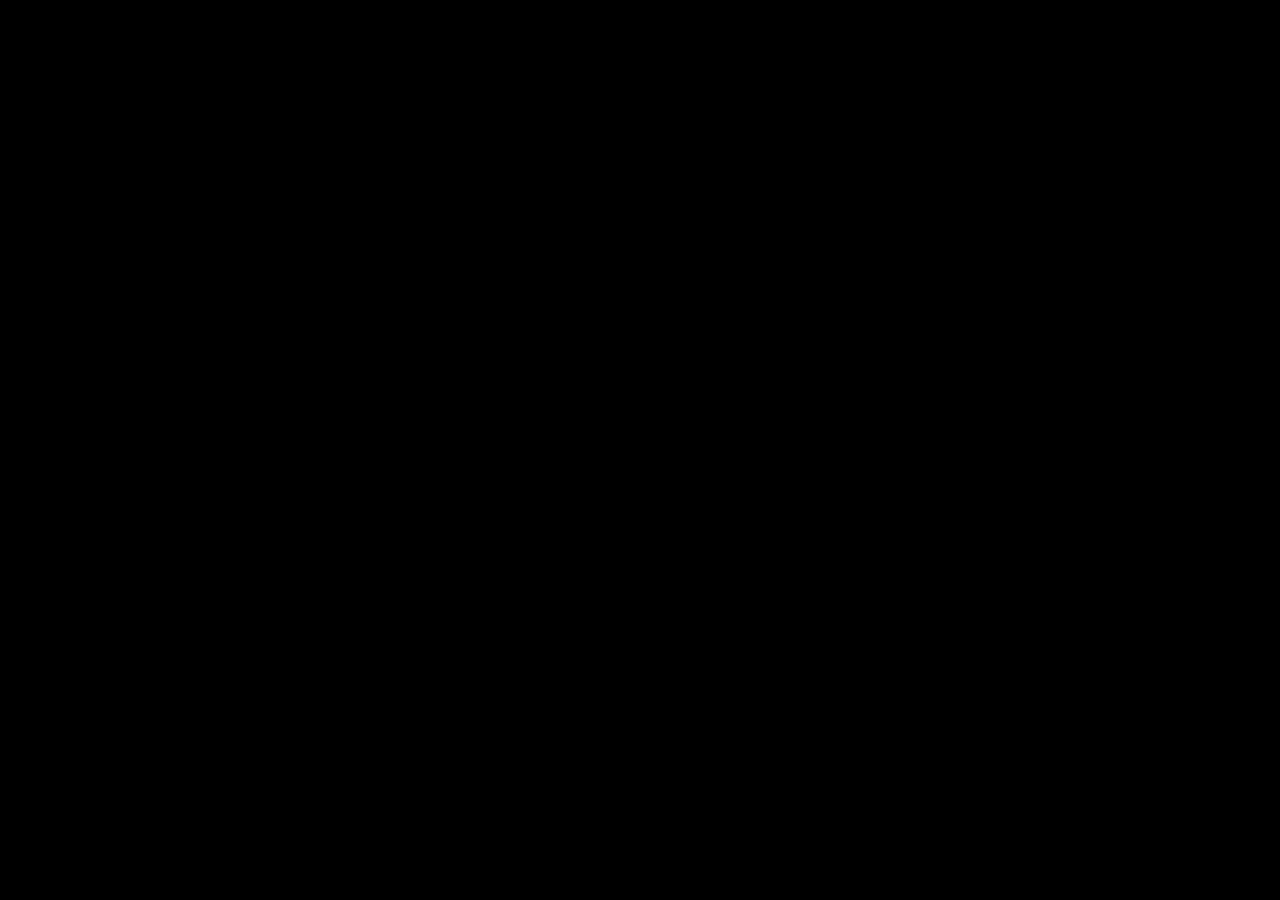
==== index.html @ 09b699d5 "Fix multi-zonas: insert en lugar de upsert" ====
<!DOCTYPE html>
<html lang="es">
<head>
  <meta charset="UTF-8" />
  <meta name="viewport" content="width=device-width, initial-scale=1.0" />
  <title>terraALERT — Monitor Sísmico Global</title>

  <!-- ═══ PWA ══════════════════════════════════════ -->
  <link rel="manifest" href="/manifest.json" />
  <meta name="theme-color" content="#cc2200" />
  <meta name="mobile-web-app-capable" content="yes" />
  <meta name="apple-mobile-web-app-capable" content="yes" />
  <meta name="apple-mobile-web-app-status-bar-style" content="black-translucent" />
  <meta name="apple-mobile-web-app-title" content="terraALERT" />
  <!-- Apple splash / icons (sin generador de iconos usa el mismo 192) -->
  <link rel="apple-touch-icon" href="/public/icon-192.png" />
  <link rel="icon" type="image/png" sizes="192x192" href="/public/icon-192.png" />
  <link rel="icon" type="image/png" sizes="512x512" href="/public/icon-512.png" />

  <!-- ═══ SEO / Open Graph ═════════════════════════ -->
  <meta name="description" content="Monitor sísmico global en tiempo real con datos USGS" />
  <meta property="og:title" content="terraALERT — Monitor Sísmico Global" />
  <meta property="og:description" content="Sismos en tiempo real, alertas y mapa interactivo" />
  <meta property="og:type" content="website" />

  <!-- ═══ ESTILOS ══════════════════════════════════ -->
  <link rel="stylesheet" href="style.css" />
  <link rel="stylesheet" href="https://unpkg.com/leaflet@1.9.4/dist/leaflet.css" />
</head>
<body>

  <!-- MODAL MI ZONA — solo aparece al pulsar ⭐ sin sesión activa -->
  <div id="mizona-auth-modal" class="auth-modal hidden">
    <div class="auth-box">
      <div class="auth-logo">
        <span class="brand-terra">TERRA</span><span class="brand-alert">ALERT</span>
      </div>
      <p style="color:#6b6b90;text-align:center;font-family:'Share Tech Mono',monospace;font-size:11px;letter-spacing:1px;margin-bottom:6px;">MI ZONA SÍSMICA</p>
      <p style="color:#aaa;text-align:center;margin-bottom:24px;font-size:13px;">Inicia sesión para configurar tu zona de interés y guardar tus preferencias</p>
      <button class="auth-btn" onclick="handleAuth()">
        <img src="https://www.google.com/favicon.ico" width="18" style="vertical-align:middle;margin-right:8px;">
        Continuar con Google
      </button>
      <button class="auth-skip" onclick="document.getElementById('mizona-auth-modal').classList.add('hidden')">
        Cancelar
      </button>
    </div>
  </div>

  <!-- INTRO OVERLAY -->
  <div id="intro-overlay">
    <video id="intro-video" src="/public/intro.mp4" autoplay muted playsinline preload="auto"></video>
    <button id="btn-enter" onclick="enterApp()">
      <span class="btn-icon">▶</span> ENTRAR
    </button>
  </div>

  <!-- APP PRINCIPAL -->
  <div id="app" class="hidden">

    <!-- SIDEBAR -->
    <aside class="sidebar">
      <div class="sidebar-brand">
        <div class="brand-logo">
          <div class="logo-circle"></div>
        </div>
        <div class="brand-txt">
          <span class="brand-terra">TERRA</span>
          <span class="brand-alert">ALERT</span>
        </div>
      </div>

      <nav class="sidebar-nav">
        <a href="#" class="nav-item active" data-view="dashboard">
          <svg viewBox="0 0 24 24" fill="none" stroke="currentColor" stroke-width="1.5"><rect x="3" y="3" width="7" height="7" rx="1"/><rect x="14" y="3" width="7" height="7" rx="1"/><rect x="3" y="14" width="7" height="7" rx="1"/><rect x="14" y="14" width="7" height="7" rx="1"/></svg>
          <span>Dashboard</span>
        </a>
        <a href="#" class="nav-item" data-view="map">
          <svg viewBox="0 0 24 24" fill="none" stroke="currentColor" stroke-width="1.5"><circle cx="12" cy="12" r="9"/><path d="M3 12h18M12 3a15 15 0 0 1 0 18M12 3a15 15 0 0 0 0 18"/></svg>
          <span>Mapa Global</span>
        </a>
        <a href="#" class="nav-item" data-view="alerts">
          <svg viewBox="0 0 24 24" fill="none" stroke="currentColor" stroke-width="1.5"><path d="M18 8a6 6 0 0 0-12 0c0 7-3 9-3 9h18s-3-2-3-9"/><path d="M13.73 21a2 2 0 0 1-3.46 0"/></svg>
          <span>Alertas</span>
          <span class="nav-badge" id="alert-count">0</span>
        </a>
        <a href="#" class="nav-item" id="btn-mizona" onclick="openMiZona(); return false;" title="Mi Zona Sísmica">
  <svg viewBox="0 0 24 24" fill="none" stroke="currentColor" stroke-width="1.5"><polygon points="12 2 15.09 8.26 22 9.27 17 14.14 18.18 21.02 12 17.77 5.82 21.02 7 14.14 2 9.27 8.91 8.26 12 2"/></svg>
  <span>Mi Zona</span>
</a>
      </nav>

      <div class="sidebar-footer">
        <div class="live-indicator">
          <span class="live-dot"></span>
          <span>EN VIVO · USGS</span>
        </div>
        <div class="last-update" id="last-update">Actualizando...</div>
      </div>
    </aside>

    <!-- CONTENIDO PRINCIPAL -->
    <main class="main">

      <!-- TOPBAR -->
      <header class="topbar">
        <div class="topbar-left">
          <h1 class="page-title" id="page-title">Dashboard</h1>
          <span class="page-sub">Últimas 24 horas · Global</span>
        </div>
        <div class="topbar-right">
          <div class="filter-group">
            <label>Magnitud mínima</label>
            <select id="filter-mag" onchange="applyFilters()">
              <option value="0">Todos</option>
              <option value="2.5">≥ 2.5</option>
              <option value="4.5" selected>≥ 4.5</option>
              <option value="6">≥ 6.0</option>
            </select>
          </div>
          <button class="btn-refresh" onclick="loadData()">
            <svg viewBox="0 0 24 24" fill="none" stroke="currentColor" stroke-width="2" width="14" height="14"><path d="M3 12a9 9 0 0 1 9-9 9 9 0 0 1 6.4 2.6L21 8"/><path d="M21 3v5h-5"/></svg>
            Actualizar
          </button>
        </div>
      </header>

      <!-- STAT CARDS -->
      <section class="stats-grid">
        <div class="stat-card">
          <div class="stat-label">Sismos Hoy</div>
          <div class="stat-value" id="stat-total">—</div>
          <div class="stat-sub" id="stat-total-sub">cargando...</div>
        </div>
        <div class="stat-card stat-card--warn">
          <div class="stat-label">Magnitud Máx.</div>
          <div class="stat-value" id="stat-max">—</div>
          <div class="stat-sub" id="stat-max-sub">cargando...</div>
        </div>
        <div class="stat-card">
          <div class="stat-label">Magnitud Prom.</div>
          <div class="stat-value" id="stat-avg">—</div>
          <div class="stat-sub">últimas 24h</div>
        </div>
        <div class="stat-card stat-card--danger" id="stat-danger-card">
          <div class="stat-label">Zona Más Activa</div>
          <div class="stat-value stat-value--sm" id="stat-zone">—</div>
          <div class="stat-sub" id="stat-zone-sub">cargando...</div>
        </div>
      </section>

      <!-- DASHBOARD: tabla sismos recientes -->
      <section id="dashboard-table" class="content-grid content-grid--full">
        <div class="table-panel">
          <div class="panel-header">
            <span class="panel-title">Sismos Recientes</span>
            <span class="panel-count" id="quake-count">— eventos</span>
          </div>
          <div class="table-scroll">
            <table class="quake-table">
              <thead><tr><th>Mag.</th><th>Lugar</th><th>Hora</th><th>Prof.</th></tr></thead>
              <tbody id="quake-tbody">
                <tr><td colspan="4" class="loading-row">Cargando datos USGS...</td></tr>
              </tbody>
            </table>
          </div>
        </div>
      </section>

      <!-- MAPA GLOBAL -->
      <section id="map-section" class="map-fullview hidden">
        <div class="map-panel map-panel--full">
  <div class="panel-header">
    <span class="panel-title">Mapa Sísmico Global</span>
    <span class="panel-tag">TIEMPO REAL</span>
  </div>
  <!-- BUSCADOR -->
  <div class="map-search-bar">
    <input id="map-search-input" class="map-search-input" type="text"
      placeholder="Buscar ciudad, país, región…"
      onkeydown="if(event.key==='Enter') searchLocation()" />
    <button class="map-search-btn" onclick="searchLocation()">
      <svg viewBox="0 0 24 24" fill="none" stroke="currentColor" stroke-width="2" width="14" height="14">
        <circle cx="11" cy="11" r="8"/><line x1="21" y1="21" x2="16.65" y2="16.65"/>
      </svg>
      BUSCAR
    </button>
    <button class="map-search-clear hidden" id="map-search-clear" onclick="clearMapSearch()">✕ LIMPIAR</button>
  </div>
  <div id="map-search-status" class="map-search-status hidden"></div>
  <div id="map"></div>
</div>
      </section>

      <!-- MI ZONA -->
      <section id="mizona-section" class="mizona-fullview hidden">

        <!-- Topbar de Mi Zona -->
        <div class="mz-topbar">
          <div class="mz-topbar-left">
            <svg viewBox="0 0 24 24" fill="currentColor" width="16" height="16" style="color:var(--amber)"><polygon points="12 2 15.09 8.26 22 9.27 17 14.14 18.18 21.02 12 17.77 5.82 21.02 7 14.14 2 9.27 8.91 8.26 12 2"/></svg>
            <span class="mz-title">MI ZONA SÍSMICA</span>
            <span class="mz-user-tag" id="mz-user-tag"></span>
          </div>
          <div class="mz-topbar-right">
            <button class="mz-btn-config" id="mz-btn-config" onclick="toggleMzConfig()">
              <svg viewBox="0 0 24 24" fill="none" stroke="currentColor" stroke-width="1.5" width="13" height="13"><circle cx="12" cy="12" r="3"/><path d="M19.4 15a1.65 1.65 0 0 0 .33 1.82l.06.06a2 2 0 0 1-2.83 2.83l-.06-.06a1.65 1.65 0 0 0-1.82-.33 1.65 1.65 0 0 0-1 1.51V21a2 2 0 0 1-4 0v-.09A1.65 1.65 0 0 0 9 19.4a1.65 1.65 0 0 0-1.82.33l-.06.06a2 2 0 0 1-2.83-2.83l.06-.06A1.65 1.65 0 0 0 4.68 15a1.65 1.65 0 0 0-1.51-1H3a2 2 0 0 1 0-4h.09A1.65 1.65 0 0 0 4.6 9a1.65 1.65 0 0 0-.33-1.82l-.06-.06a2 2 0 0 1 2.83-2.83l.06.06A1.65 1.65 0 0 0 9 4.68a1.65 1.65 0 0 0 1-1.51V3a2 2 0 0 1 4 0v.09a1.65 1.65 0 0 0 1 1.51 1.65 1.65 0 0 0 1.82-.33l.06-.06a2 2 0 0 1 2.83 2.83l-.06.06A1.65 1.65 0 0 0 19.4 9a1.65 1.65 0 0 0 1.51 1H21a2 2 0 0 1 0 4h-.09a1.65 1.65 0 0 0-1.51 1z"/></svg>
              CONFIGURAR
            </button>
            <button class="btn-logout" onclick="logout()">Cerrar sesión</button>
          </div>
        </div>

        <!-- Panel config (colapsable) -->
        <div class="mz-config-panel hidden" id="mz-config-panel">
          <div class="mz-config-grid">
            <div class="pref-field">
              <label class="pref-label">PAÍS</label>
              <select class="pref-input" id="pref-pais">
                <option value="">— Seleccionar —</option>
                <option value="Japan">Japón</option>
                <option value="Indonesia">Indonesia</option>
                <option value="Chile">Chile</option>
                <option value="Philippines">Filipinas</option>
                <option value="Mexico">México</option>
                <option value="Iran">Irán</option>
                <option value="Turkey">Turquía</option>
                <option value="Peru">Perú</option>
                <option value="United States">Estados Unidos</option>
                <option value="Colombia">Colombia</option>
                <option value="Ecuador">Ecuador</option>
                <option value="New Zealand">Nueva Zelanda</option>
                <option value="Greece">Grecia</option>
                <option value="Italy">Italia</option>
                <option value="Nepal">Nepal</option>
                <option value="Afghanistan">Afganistán</option>
                <option value="Pakistan">Pakistán</option>
                <option value="Taiwan">Taiwán</option>
                <option value="Russia">Rusia</option>
                <option value="Argentina">Argentina</option>
                <option value="Bolivia">Bolivia</option>
                <option value="Venezuela">Venezuela</option>
                <option value="Costa Rica">Costa Rica</option>
                <option value="Guatemala">Guatemala</option>
                <option value="Panama">Panamá</option>
              </select>
            </div>
            <div class="pref-field">
              <label class="pref-label">CIUDAD (OPCIONAL)</label>
              <input class="pref-input" id="pref-ciudad" type="text" placeholder="Ej: Lima, Bogotá…" />
            </div>
            <div class="pref-field">
              <label class="pref-label">MAGNITUD MÍNIMA</label>
              <select class="pref-input" id="pref-umbral">
                <option value="2.5">≥ 2.5 (todos)</option>
                <option value="4.0">≥ 4.0</option>
                <option value="5.0" selected>≥ 5.0</option>
                <option value="6.0">≥ 6.0</option>
                <option value="7.0">≥ 7.0</option>
              </select>
            </div>
          </div>
          <div style="display:flex;align-items:center;gap:12px;margin-top:12px;">
            <button class="btn-save-prefs" onclick="agregarZona()">
              <svg viewBox="0 0 24 24" fill="none" stroke="currentColor" stroke-width="2" width="12" height="12"><line x1="12" y1="5" x2="12" y2="19"/><line x1="5" y1="12" x2="19" y2="12"/></svg>
              AGREGAR ZONA
            </button>
            <span class="pref-saved-msg hidden" id="pref-saved-msg">✓ Guardado</span>
          </div>
        </div>

        <!-- Estado de la zona -->
        <div class="mz-status-bar" id="mz-status-bar">
          <div class="mz-status-dot" id="mz-status-dot"></div>
          <span class="mz-status-label" id="mz-status-label">Sin zona configurada</span>
          <span class="mz-status-loc" id="mz-status-loc"></span>
        </div>

        <!-- ZONAS GUARDADAS -->
        <div class="mz-zonas-container" id="mz-zonas-container">
          <!-- Las tarjetas de zona se inyectan dinámicamente aquí -->
        </div>

        <!-- Estado vacío -->
        <div class="mz-empty" id="mz-empty">
          <svg viewBox="0 0 24 24" fill="none" stroke="currentColor" stroke-width="1" width="48" height="48" style="color:var(--muted)"><polygon points="12 2 15.09 8.26 22 9.27 17 14.14 18.18 21.02 12 17.77 5.82 21.02 7 14.14 2 9.27 8.91 8.26 12 2"/></svg>
          <p>Toca <strong>CONFIGURAR</strong> para agregar tu primera zona de interés</p>
          <p style="font-size:10px;color:var(--muted);margin-top:4px;">Puedes poner solo el país o agregar tu ciudad para más precisión. Puedes agregar varias zonas.</p>
        </div>

      </section>

      <!-- ALERTAS -->
      <section id="alerts-section" class="alerts-fullview hidden">

        <!-- Banner de estado -->
        <div class="alert-banner" id="alert-banner">
          <div class="alert-banner-left">
            <span class="alert-banner-dot"></span>
            <span class="alert-banner-title">MONITOR DE ALERTAS SÍSMICAS</span>
          </div>
          <div class="alert-banner-right">
            <span class="alert-banner-count" id="alert-banner-count">— eventos críticos</span>
            <button class="alert-sound-btn" id="alert-sound-btn" onclick="toggleSound()" title="Activar/desactivar sonido">
              <svg id="sound-icon-on" viewBox="0 0 24 24" fill="none" stroke="currentColor" stroke-width="1.5" width="16" height="16"><path d="M11 5 6 9H2v6h4l5 4V5z"/><path d="M19.07 4.93a10 10 0 0 1 0 14.14"/><path d="M15.54 8.46a5 5 0 0 1 0 7.07"/></svg>
              <svg id="sound-icon-off" viewBox="0 0 24 24" fill="none" stroke="currentColor" stroke-width="1.5" width="16" height="16" class="hidden"><path d="M11 5 6 9H2v6h4l5 4V5z"/><line x1="23" y1="9" x2="17" y2="15"/><line x1="17" y1="9" x2="23" y2="15"/></svg>
              <span id="sound-label">SFX: ON</span>
            </button>

            <!-- ── Botón de notificaciones push ── -->
            <button class="alert-sound-btn" id="btn-push" onclick="requestPushPermission()" title="Activar alertas push">
              <svg viewBox="0 0 24 24" fill="none" stroke="currentColor" stroke-width="1.5" width="16" height="16"><path d="M18 8a6 6 0 0 0-12 0c0 7-3 9-3 9h18s-3-2-3-9"/><path d="M13.73 21a2 2 0 0 1-3.46 0"/></svg>
              <span id="push-label">PUSH: OFF</span>
            </button>
          </div>
        </div>

        <!-- Subheader de niveles -->
        <div class="alert-levels-bar">
          <span class="alevel alevel--epic">● ÉPICO ≥8.0</span>
          <span class="alevel alevel--gran">● GRAN SISMO ≥7.0</span>
          <span class="alevel alevel--mayor">● MAYOR ≥6.0</span>
          <span class="alevel alevel--fuerte">● FUERTE ≥5.0</span>
          <span class="alevel--sep">· Solo se muestran sismos ≥ 5.0</span>
        </div>

        <!-- Grid de tarjetas -->
        <div class="alerts-grid" id="alerts-grid">
          <div class="alerts-empty" id="alerts-empty">Cargando alertas...</div>
        </div>

      </section>

    </main>
  </div>

  <!-- ═══ SCRIPTS ═══════════════════════════════════ -->
  <script src="https://unpkg.com/leaflet@1.9.4/dist/leaflet.js"></script>
  <script src="https://cdn.jsdelivr.net/npm/@supabase/supabase-js@2"></script>
  <script src="app.js"></script>

  <!-- ═══ REGISTRO DEL SERVICE WORKER ══════════════ -->
  <script>
    /* ── Registro del SW ── */
    if ('serviceWorker' in navigator) {
      window.addEventListener('load', async () => {
        try {
          const reg = await navigator.serviceWorker.register('/sw.js', { scope: '/' });
          console.log('[PWA] Service Worker registrado:', reg.scope);

          /* Escuchar mensajes del SW (sync updates, quake alerts) */
          navigator.serviceWorker.addEventListener('message', event => {
            if (event.data?.type === 'SYNC_UPDATE' && event.data.data?.sismos) {
              /* Actualizar datos sin reload */
              if (typeof allQuakes !== 'undefined') {
                allQuakes = event.data.data.sismos.map(s => ({
                  properties: {
                    mag: s.magnitud, place: s.lugar,
                    time: new Date(s.hora).getTime(),
                    alert: s.alerta, tsunami: s.tsunami ? 1 : 0,
                    url: s.url_usgs, clasificacion: s.clasificacion,
                  },
                  geometry: { coordinates: [s.longitud, s.latitud, s.profundidad_km] },
                  id: s.id,
                }));
                if (typeof renderAll === 'function') renderAll();
              }
            }
            if (event.data?.type === 'QUAKE_ALERT') {
              /* Navegar a la vista de alertas si viene de una notif push */
              if (typeof showView === 'function') showView('alerts');
            }
          });

          /* Background Sync: registrar cuando la app vuelva a estar online */
          window.addEventListener('online', () => {
            if ('sync' in reg) {
              reg.sync.register('sync-sismos').catch(() => {});
            }
          });

        } catch (err) {
          console.warn('[PWA] Error al registrar SW:', err);
        }
      });
    }

    /* ── Solicitar permiso de notificaciones push ── */
    async function requestPushPermission() {
  if (!('Notification' in window)) {
    alert('Este navegador no soporta notificaciones.');
    return;
  }

  const permission = await Notification.requestPermission();
  const btn   = document.getElementById('btn-push');
  const label = document.getElementById('push-label');

  if (permission !== 'granted') {
    label.textContent = 'PUSH: BLOQ.';
    btn.classList.remove('active');
    return;
  }

  // 1. Obtener public key del backend
  const { key } = await fetch(`${BACKEND_URL}/vapid-public-key`).then(r => r.json());

  // 2. Suscribirse al SW
  const reg = await navigator.serviceWorker.ready;
  const sub = await reg.pushManager.subscribe({
    userVisibleOnly: true,
    applicationServerKey: urlBase64ToUint8Array(key)
  });

  // 3. Enviar suscripción al backend
  await fetch(`${BACKEND_URL}/push/subscribe`, {
    method: 'POST',
    headers: { 'Content-Type': 'application/json' },
    body: JSON.stringify(sub.toJSON())
  });

  label.textContent = 'PUSH: ON';
  btn.classList.add('active');
}

function urlBase64ToUint8Array(base64String) {
  const padding = '='.repeat((4 - base64String.length % 4) % 4);
  const base64  = (base64String + padding).replace(/-/g, '+').replace(/_/g, '/');
  const rawData = atob(base64);
  return Uint8Array.from([...rawData].map(c => c.charCodeAt(0)));
}

    /* Actualizar estado del botón push al cargar */
    window.addEventListener('DOMContentLoaded', () => {
      if ('Notification' in window && Notification.permission === 'granted') {
        const label = document.getElementById('push-label');
        const btn   = document.getElementById('btn-push');
        if (label) label.textContent = 'PUSH: ON';
        if (btn)   btn.classList.add('active');
      }
    });

    /* ── Deeplink desde shortcut del manifest (?view=...) ── */
    window.addEventListener('DOMContentLoaded', () => {
      const params = new URLSearchParams(window.location.search);
      const view   = params.get('view');
      if (view && typeof showView === 'function') {
        showView(view);
      }
    });
  </script>
</body>
</html>
---- style.css ----
@import url('https://fonts.googleapis.com/css2?family=Bebas+Neue&family=Share+Tech+Mono&family=Inter:wght@300;400;500;600&display=swap');

*, *::before, *::after { box-sizing: border-box; margin: 0; padding: 0; }

:root {
  --red:       #cc2200;
  --red-glow:  rgba(204,34,0,0.15);
  --amber:     #f59e0b;
  --amber-glow:rgba(245,158,11,0.15);
  --green:     #4ade80;
  --blue:      #60a5fa;
  --bg:        #07070f;
  --bg2:       #0d0d18;
  --bg3:       #111120;
  --bg4:       #161628;
  --border:    #1c1c30;
  --border2:   #252540;
  --text:      #e2e2f0;
  --muted:     #454568;
  --muted2:    #6b6b90;
  --sidebar-w: 220px;
}

html, body { height: 100%; background: var(--bg); color: var(--text); font-family: 'Inter', sans-serif; overflow: hidden; }
.hidden { display: none !important; }

/* ─── INTRO ──────────────────────────────── */
#intro-overlay {
  position: fixed; inset: 0; background: #000; z-index: 1000;
  display: flex; align-items: center; justify-content: center;
  transition: opacity 0.9s ease;
}
#intro-overlay.fade-out { opacity: 0; pointer-events: none; }
#intro-video { width: 100%; height: 100%; object-fit: cover; }

#btn-skip {
  position: absolute; top: 24px; right: 24px;
  background: rgba(0,0,0,0.5); color: var(--muted); border: 1px solid var(--border);
  border-radius: 3px; padding: 7px 16px; font-family: 'Share Tech Mono', monospace;
  font-size: 10px; letter-spacing: 2px; cursor: pointer; z-index: 10;
  transition: color .2s, border-color .2s;
}
#btn-skip:hover { color: var(--text); border-color: var(--muted2); }

#btn-enter {
  position: absolute; bottom: 14%; left: 50%;
  transform: translateX(-50%) translateY(20px);
  background: transparent; color: var(--text); border: 1px solid var(--red);
  border-radius: 3px; padding: 14px 52px; font-family: 'Bebas Neue', sans-serif;
  font-size: 22px; letter-spacing: 6px; cursor: pointer; opacity: 0;
  transition: opacity .6s ease, transform .6s ease, background .2s;
  display: flex; align-items: center; gap: 12px; z-index: 10;
}
#btn-enter.visible { opacity: 1; transform: translateX(-50%) translateY(0); }
#btn-enter:hover { background: var(--red); }

/* ─── APP LAYOUT ─────────────────────────── */
#app {
  height: 100vh; display: flex;
  animation: fadeUp .5s ease;
}
@keyframes fadeUp {
  from { opacity: 0; transform: translateY(6px); }
  to   { opacity: 1; transform: translateY(0); }
}

/* ─── SIDEBAR ────────────────────────────── */
.sidebar {
  width: var(--sidebar-w); flex-shrink: 0;
  background: var(--bg2); border-right: 1px solid var(--border);
  display: flex; flex-direction: column; padding: 20px 0;
}

.sidebar-brand {
  display: flex; align-items: center; gap: 10px;
  padding: 0 20px 24px; border-bottom: 1px solid var(--border);
}

.brand-logo { position: relative; width: 32px; height: 32px; flex-shrink: 0; }
.logo-circle {
  width: 32px; height: 32px; border-radius: 50%;
  background: radial-gradient(circle at 35% 35%, #1a3a6e, #0a0a1a);
  border: 1px solid #1e3a6e;
  box-shadow: 0 0 12px rgba(60,100,200,0.3);
}

.brand-txt { display: flex; flex-direction: column; line-height: 1; }
.brand-terra { font-family: 'Bebas Neue', sans-serif; font-size: 18px; letter-spacing: 3px; color: #fff; }
.brand-alert { font-family: 'Bebas Neue', sans-serif; font-size: 11px; letter-spacing: 5px; color: var(--red); font-style: italic; }

.sidebar-nav { flex: 1; padding: 16px 12px; display: flex; flex-direction: column; gap: 2px; }

.nav-item {
  display: flex; align-items: center; gap: 10px;
  padding: 9px 12px; border-radius: 6px; text-decoration: none;
  color: var(--muted2); font-size: 13px; font-weight: 500;
  transition: background .2s, color .2s; position: relative;
}
.nav-item svg { width: 16px; height: 16px; flex-shrink: 0; }
.nav-item:hover { background: var(--bg3); color: var(--text); }
.nav-item.active { background: var(--bg4); color: var(--blue); }
.nav-item.active::before {
  content: ''; position: absolute; left: 0; top: 20%; bottom: 20%;
  width: 2px; border-radius: 0 2px 2px 0; background: var(--blue);
}

.nav-badge {
  margin-left: auto; background: var(--red); color: #fff;
  font-size: 10px; font-family: 'Share Tech Mono', monospace;
  padding: 2px 6px; border-radius: 10px; min-width: 20px; text-align: center;
  display: none;
}
.nav-badge.show { display: block; }

.sidebar-footer {
  padding: 16px 20px 0; border-top: 1px solid var(--border);
}
.live-indicator {
  display: flex; align-items: center; gap: 8px;
  font-family: 'Share Tech Mono', monospace; font-size: 10px;
  letter-spacing: 1px; color: var(--green); margin-bottom: 6px;
}
.live-dot {
  width: 7px; height: 7px; border-radius: 50%; background: var(--green);
  animation: blink 1.6s ease-in-out infinite;
}
@keyframes blink { 0%,100%{opacity:1} 50%{opacity:.2} }
.last-update { font-size: 10px; color: var(--muted); font-family: 'Share Tech Mono', monospace; }

/* ─── MAIN ───────────────────────────────── */
.main { flex: 1; display: flex; flex-direction: column; overflow: hidden; }

/* TOPBAR */
.topbar {
  display: flex; align-items: center; justify-content: space-between;
  padding: 16px 24px; border-bottom: 1px solid var(--border);
  background: var(--bg2); flex-shrink: 0;
}
.topbar-left { display: flex; flex-direction: column; gap: 2px; }
.page-title { font-family: 'Bebas Neue', sans-serif; font-size: 22px; letter-spacing: 3px; color: var(--text); }
.page-sub { font-family: 'Share Tech Mono', monospace; font-size: 10px; letter-spacing: 1px; color: var(--muted2); }

.topbar-right { display: flex; align-items: center; gap: 12px; }
.filter-group { display: flex; align-items: center; gap: 8px; }
.filter-group label { font-size: 11px; color: var(--muted2); white-space: nowrap; }
.filter-group select {
  background: var(--bg3); border: 1px solid var(--border2); color: var(--text);
  border-radius: 5px; padding: 5px 10px; font-size: 12px; font-family: 'Share Tech Mono', monospace;
  cursor: pointer; outline: none;
}
.filter-group select:focus { border-color: var(--blue); }

.btn-refresh {
  display: flex; align-items: center; gap: 6px;
  background: var(--bg3); border: 1px solid var(--border2); color: var(--muted2);
  border-radius: 5px; padding: 6px 14px; font-size: 12px; cursor: pointer;
  font-family: 'Share Tech Mono', monospace; letter-spacing: 1px;
  transition: color .2s, border-color .2s;
}
.btn-refresh:hover { color: var(--text); border-color: var(--blue); }
.btn-refresh.spinning svg { animation: spin .6s linear infinite; }
@keyframes spin { to { transform: rotate(360deg); } }

/* STATS */
.stats-grid {
  display: grid; grid-template-columns: repeat(4, 1fr); gap: 12px;
  padding: 16px 24px; flex-shrink: 0;
}
.stat-card {
  background: var(--bg2); border: 1px solid var(--border);
  border-radius: 8px; padding: 16px 18px;
  transition: border-color .3s;
}
.stat-card:hover { border-color: var(--border2); }
.stat-card--warn { border-color: rgba(245,158,11,.2); }
.stat-card--warn:hover { border-color: rgba(245,158,11,.4); }
.stat-card--danger { border-color: rgba(204,34,0,.2); }
.stat-card--danger:hover { border-color: rgba(204,34,0,.35); }

.stat-label { font-size: 10px; letter-spacing: 2px; color: var(--muted2); font-family: 'Share Tech Mono', monospace; margin-bottom: 8px; text-transform: uppercase; }
.stat-value { font-family: 'Bebas Neue', sans-serif; font-size: 36px; letter-spacing: 2px; color: var(--text); line-height: 1; margin-bottom: 4px; }
.stat-value--sm { font-size: 20px; }
.stat-sub { font-size: 10px; color: var(--muted); font-family: 'Share Tech Mono', monospace; }

/* CONTENT GRID */
.content-grid {
  display: grid; grid-template-columns: 1fr 380px; gap: 12px;
  padding: 0 24px 16px; flex: 1; min-height: 0;
}
.content-grid--full {
  grid-template-columns: 1fr;
}

/* MAPA FULL (vista map) */
.map-fullview {
  padding: 0 24px 16px; flex: 1; min-height: 0; display: flex; flex-direction: column;
}
.map-panel--full {
  flex: 1; min-height: 0;
}
.map-panel--full #map {
  flex: 1; min-height: 0; height: 100%;
}

/* PANELS */
.map-panel, .table-panel {
  background: var(--bg2); border: 1px solid var(--border);
  border-radius: 8px; display: flex; flex-direction: column; min-height: 0; overflow: hidden;
}
.panel-header {
  display: flex; align-items: center; justify-content: space-between;
  padding: 12px 16px; border-bottom: 1px solid var(--border); flex-shrink: 0;
}
.panel-title { font-family: 'Share Tech Mono', monospace; font-size: 11px; letter-spacing: 2px; color: var(--muted2); text-transform: uppercase; }
.panel-tag {
  font-family: 'Share Tech Mono', monospace; font-size: 9px; letter-spacing: 2px;
  color: var(--green); border: 1px solid rgba(74,222,128,.2);
  padding: 2px 8px; border-radius: 2px;
}
.panel-count { font-family: 'Share Tech Mono', monospace; font-size: 11px; color: var(--muted); }

/* MAP */
#map { flex: 1; min-height: 0; }
.leaflet-container { background: #0a0a14 !important; }

/* TABLE */
.table-scroll { flex: 1; overflow-y: auto; min-height: 0; }
.table-scroll::-webkit-scrollbar { width: 4px; }
.table-scroll::-webkit-scrollbar-track { background: transparent; }
.table-scroll::-webkit-scrollbar-thumb { background: var(--border2); border-radius: 2px; }

.quake-table { width: 100%; border-collapse: collapse; }
.quake-table thead th {
  position: sticky; top: 0; background: var(--bg2);
  font-family: 'Share Tech Mono', monospace; font-size: 9px;
  letter-spacing: 1px; color: var(--muted); text-align: left;
  padding: 8px 12px; border-bottom: 1px solid var(--border);
  text-transform: uppercase; font-weight: 400;
}
.quake-table tbody tr {
  border-bottom: 1px solid var(--border);
  transition: background .15s; cursor: default;
}
.quake-table tbody tr:hover { background: var(--bg3); }
.quake-table tbody td { padding: 9px 12px; font-size: 12px; vertical-align: middle; }

.mag-pill {
  display: inline-block; min-width: 36px; text-align: center;
  padding: 2px 7px; border-radius: 3px;
  font-family: 'Share Tech Mono', monospace; font-size: 12px; font-weight: 600;
}
.mag-low    { background: rgba(74,222,128,.1);  color: var(--green); border: 1px solid rgba(74,222,128,.2); }
.mag-mid    { background: rgba(245,158,11,.1);  color: var(--amber); border: 1px solid rgba(245,158,11,.2); }
.mag-high   { background: rgba(204,34,0,.15);   color: #ff6644;      border: 1px solid rgba(204,34,0,.3); }
.mag-severe { background: rgba(204,34,0,.3);    color: #ff3300;      border: 1px solid rgba(204,34,0,.6); box-shadow: 0 0 8px rgba(204,34,0,.3); }

.quake-place { color: var(--text); font-size: 11px; max-width: 160px; overflow: hidden; text-overflow: ellipsis; white-space: nowrap; }
.quake-time  { color: var(--muted2); font-family: 'Share Tech Mono', monospace; font-size: 10px; white-space: nowrap; }
.quake-depth { color: var(--muted2); font-family: 'Share Tech Mono', monospace; font-size: 10px; }
.loading-row { text-align: center; padding: 40px; color: var(--muted); font-family: 'Share Tech Mono', monospace; font-size: 11px; letter-spacing: 1px; }

/* ─── AUTH MODAL ─────────────────────────── */
.auth-modal {
  position: fixed; inset: 0; background: rgba(0,0,0,0.85);
  z-index: 2000; display: flex; align-items: center; justify-content: center;
}
.auth-box {
  background: var(--bg2); border: 1px solid var(--border2);
  border-radius: 12px; padding: 40px 36px; width: 380px;
  display: flex; flex-direction: column; gap: 16px;
}
.auth-logo {
  text-align: center; font-family: 'Bebas Neue', sans-serif;
  font-size: 32px; letter-spacing: 4px; margin-bottom: 8px;
}
.auth-tabs {
  display: flex; gap: 8px;
}
.auth-tab {
  flex: 1; padding: 8px; background: var(--bg3); border: 1px solid var(--border);
  color: var(--muted2); border-radius: 6px; cursor: pointer; font-size: 13px;
  transition: all .2s;
}
.auth-tab.active { background: var(--bg4); color: var(--blue); border-color: var(--blue); }
.auth-input {
  background: var(--bg3); border: 1px solid var(--border2); color: var(--text);
  border-radius: 6px; padding: 10px 14px; font-size: 13px; outline: none;
  font-family: 'Inter', sans-serif;
}
.auth-input:focus { border-color: var(--blue); }
.auth-btn {
  background: var(--red); color: #fff; border: none; border-radius: 6px;
  padding: 12px; font-family: 'Bebas Neue', sans-serif; font-size: 18px;
  letter-spacing: 3px; cursor: pointer; transition: opacity .2s;
}
.auth-btn:hover { opacity: 0.85; }
.auth-skip {
  background: transparent; border: none; color: var(--muted2);
  font-size: 12px; cursor: pointer; text-align: center;
  font-family: 'Share Tech Mono', monospace; letter-spacing: 1px;
}
.auth-skip:hover { color: var(--text); }
.auth-error {
  background: rgba(204,34,0,.15); border: 1px solid var(--red);
  color: #ff6644; border-radius: 6px; padding: 8px 12px; font-size: 12px;
}

/* ─── USER MENU ──────────────────────────── */
.user-menu {
  display: flex; align-items: center; gap: 10px;
}
.user-avatar {
  width: 28px; height: 28px; border-radius: 50%;
  background: var(--red); display: flex; align-items: center; justify-content: center;
  font-size: 11px; font-weight: 600; color: #fff; cursor: pointer;
}
.btn-logout {
  background: transparent; border: 1px solid var(--border2); color: var(--muted2);
  border-radius: 5px; padding: 5px 10px; font-size: 11px; cursor: pointer;
  font-family: 'Share Tech Mono', monospace; transition: all .2s;
}
.btn-logout:hover { color: var(--red); border-color: var(--red); }

/* ─── PREFERENCIAS ───────────────────────── */
.prefs-panel {
  background: var(--bg2); border: 1px solid var(--border);
  border-radius: 8px; padding: 20px; margin: 0 24px 12px;
}
.prefs-title {
  font-family: 'Share Tech Mono', monospace; font-size: 11px;
  letter-spacing: 2px; color: var(--muted2); margin-bottom: 14px;
  text-transform: uppercase;
}
.prefs-grid {
  display: grid; grid-template-columns: 1fr 1fr 1fr; gap: 12px;
}
.pref-field { display: flex; flex-direction: column; gap: 6px; }
.pref-label { font-size: 10px; color: var(--muted); font-family: 'Share Tech Mono', monospace; }
.pref-input {
  background: var(--bg3); border: 1px solid var(--border2); color: var(--text);
  border-radius: 5px; padding: 7px 10px; font-size: 12px; outline: none;
}
.pref-input:focus { border-color: var(--blue); }
.btn-save-prefs {
  margin-top: 12px; background: var(--bg3); border: 1px solid var(--blue);
  color: var(--blue); border-radius: 5px; padding: 7px 18px;
  font-family: 'Share Tech Mono', monospace; font-size: 11px;
  letter-spacing: 1px; cursor: pointer; transition: all .2s;
}
.btn-save-prefs:hover { background: var(--blue); color: #000; }

#intro-overlay {
  position: fixed;
  top: 0;
  left: 0;
  width: 100%;
  height: 100%;
  overflow: hidden;
  background: #000;
  z-index: 9999;
  display: flex;
  align-items: center;
  justify-content: center;
}

#intro-video {
  position: absolute;
  top: 0;
  left: 0;
  width: 100%;
  height: 100%;
  object-fit: cover;
}

/* ─── MOBILE ─────────────────────────────── */
@media (max-width: 768px) {
  #app { flex-direction: column; }

  .sidebar {
    width: 100%; flex-direction: row; flex-wrap: wrap;
    padding: 10px 12px; gap: 0;
    border-right: none; border-bottom: 1px solid var(--border);
  }

  .sidebar-brand { padding: 0 12px 0 0; border-bottom: none; }
  .sidebar-footer { display: none; }

  .sidebar-nav {
    flex-direction: row; padding: 0; gap: 4px; flex: 1;
    align-items: center; justify-content: flex-end;
  }

  .nav-item { padding: 6px 10px; font-size: 11px; }
  .nav-item span:not(.nav-badge) { display: none; }
  .nav-item svg { width: 18px; height: 18px; }

  .main { overflow-y: auto; }

  .topbar { padding: 10px 14px; flex-wrap: wrap; gap: 8px; }
  .filter-group label { display: none; }

  .stats-grid { grid-template-columns: repeat(2, 1fr); padding: 10px 14px; gap: 8px; }
  .stat-value { font-size: 26px; }

  .content-grid { grid-template-columns: 1fr; padding: 0 14px 14px; }

  #map { height: 280px; }
  .map-fullview { padding: 0 14px 14px; }
  .map-panel--full #map { height: calc(100vh - 220px); }

  .prefs-grid { grid-template-columns: 1fr; }
  .prefs-panel { margin: 0 14px 10px; }
}
/* ═══════════════════════════════════════════
   VISTA ALERTAS — mobile-first
   ═══════════════════════════════════════════ */

.alerts-fullview {
  padding: 0 12px 16px;
  flex: 1; min-height: 0;
  display: flex; flex-direction: column; gap: 10px;
  overflow-y: auto;
}

/* ── Banner ── */
.alert-banner {
  display: flex; align-items: center; justify-content: space-between;
  flex-wrap: wrap; gap: 8px;
  background: linear-gradient(90deg, rgba(204,34,0,0.15) 0%, transparent 100%);
  border: 1px solid rgba(204,34,0,0.4);
  border-radius: 8px; padding: 12px 14px;
  flex-shrink: 0;
}
.alert-banner-left  { display: flex; align-items: center; gap: 10px; }
.alert-banner-right { display: flex; align-items: center; gap: 10px; flex-wrap: wrap; }
.alert-banner-dot {
  width: 9px; height: 9px; border-radius: 50%; background: var(--red);
  box-shadow: 0 0 8px var(--red); animation: blink 1s ease-in-out infinite;
  flex-shrink: 0;
}
.alert-banner-title {
  font-family: 'Bebas Neue', sans-serif;
  font-size: 15px; letter-spacing: 3px; color: var(--text);
}
.alert-banner-count {
  font-family: 'Share Tech Mono', monospace;
  font-size: 11px; color: #ff6644; letter-spacing: 1px;
}
.alert-sound-btn {
  display: flex; align-items: center; gap: 5px;
  background: var(--bg3); border: 1px solid var(--border2);
  color: var(--muted2); border-radius: 5px; padding: 5px 10px;
  font-family: 'Share Tech Mono', monospace; font-size: 10px;
  letter-spacing: 1px; cursor: pointer; transition: all .2s;
}
.alert-sound-btn.active { color: var(--amber); border-color: var(--amber); }

/* ── Barra de niveles ── */
.alert-levels-bar {
  display: flex; align-items: center; gap: 6px; flex-wrap: wrap;
  flex-shrink: 0;
}
.alevel {
  font-family: 'Share Tech Mono', monospace; font-size: 9px;
  letter-spacing: 1px; padding: 3px 8px; border-radius: 3px;
}
.alevel--epic   { color: #ff2200; background: rgba(255,34,0,0.12);  border: 1px solid rgba(255,34,0,0.3); }
.alevel--gran   { color: #ff6600; background: rgba(255,102,0,0.1);  border: 1px solid rgba(255,102,0,0.25); }
.alevel--mayor  { color: var(--amber); background: rgba(245,158,11,0.1); border: 1px solid rgba(245,158,11,0.25); }
.alevel--fuerte { color: #facc15; background: rgba(250,204,21,0.08); border: 1px solid rgba(250,204,21,0.2); }
.alevel--sep    { font-family: 'Share Tech Mono', monospace; font-size: 9px; color: var(--muted); width: 100%; }

/* ── Grid: 1 columna en móvil, 2 en tablet+ ── */
.alerts-grid {
  display: grid;
  grid-template-columns: 1fr;
  gap: 8px;
  padding-bottom: 8px;
}
@media (min-width: 600px) {
  .alerts-grid { grid-template-columns: repeat(2, 1fr); }
}
@media (min-width: 900px) {
  .alerts-fullview { padding: 0 24px 16px; }
  .alerts-grid { grid-template-columns: repeat(3, 1fr); gap: 12px; }
}

.alerts-empty {
  grid-column: 1 / -1; text-align: center;
  padding: 40px; color: var(--muted);
  font-family: 'Share Tech Mono', monospace; font-size: 11px; letter-spacing: 1px;
}

/* ── Tarjeta: layout horizontal compacto ── */
.alert-card {
  background: var(--bg2); border-radius: 8px;
  padding: 12px 14px;
  display: flex; flex-direction: row; align-items: center; gap: 12px;
  position: relative; overflow: hidden;
  transition: transform .2s, box-shadow .2s;
  cursor: default;
}
.alert-card::before {
  content: ''; position: absolute; left: 0; top: 0; bottom: 0;
  width: 3px; border-radius: 8px 0 0 8px;
}

/* Variantes */
.alert-card--fuerte { border: 1px solid rgba(250,204,21,0.2); }
.alert-card--fuerte::before { background: #facc15; }

.alert-card--mayor  { border: 1px solid rgba(245,158,11,0.35); }
.alert-card--mayor::before  { background: var(--amber); }

.alert-card--gran   { border: 1px solid rgba(255,102,0,0.4); background: #0e0905; }
.alert-card--gran::before   { background: #ff6600; }

.alert-card--epic   { border: 1px solid rgba(255,34,0,0.55); background: #110303;
                      animation: pulse-epic 2s ease-in-out infinite; }
.alert-card--epic::before   { background: #ff2200; box-shadow: 0 0 6px #ff2200; }

@keyframes pulse-epic {
  0%,100% { box-shadow: none; }
  50%      { box-shadow: 0 0 16px rgba(255,34,0,0.2); }
}

/* Columna izquierda: magnitud + badge */
.alert-card-left {
  display: flex; flex-direction: column; align-items: center;
  flex-shrink: 0; width: 62px;
}
.alert-mag {
  font-family: 'Bebas Neue', sans-serif;
  font-size: 28px; line-height: 1; letter-spacing: 1px;
}
.alert-card--fuerte .alert-mag { color: #facc15; }
.alert-card--mayor  .alert-mag { color: var(--amber); }
.alert-card--gran   .alert-mag { color: #ff6600; }
.alert-card--epic   .alert-mag { color: #ff2200; text-shadow: 0 0 12px rgba(255,34,0,0.5); }

.alert-clas-badge {
  font-family: 'Share Tech Mono', monospace; font-size: 7px;
  letter-spacing: 0.5px; text-transform: uppercase;
  padding: 2px 5px; border-radius: 3px; margin-top: 3px;
  text-align: center; white-space: nowrap;
}
.alert-card--fuerte .alert-clas-badge { color: #facc15; border: 1px solid rgba(250,204,21,0.3); background: rgba(250,204,21,0.08); }
.alert-card--mayor  .alert-clas-badge { color: var(--amber); border: 1px solid rgba(245,158,11,0.3); background: rgba(245,158,11,0.08); }
.alert-card--gran   .alert-clas-badge { color: #ff6600; border: 1px solid rgba(255,102,0,0.35); background: rgba(255,102,0,0.1); }
.alert-card--epic   .alert-clas-badge { color: #ff2200; border: 1px solid rgba(255,34,0,0.45); background: rgba(255,34,0,0.12); }

.alert-tsunami-badge {
  font-family: 'Share Tech Mono', monospace; font-size: 7px;
  color: var(--blue); border: 1px solid rgba(96,165,250,0.4);
  background: rgba(96,165,250,0.1); padding: 2px 5px; border-radius: 3px; margin-top: 3px;
}

/* Columna derecha: lugar + meta */
.alert-card-right {
  flex: 1; min-width: 0;
  display: flex; flex-direction: column; gap: 5px;
}
.alert-card-place {
  font-size: 12px; color: var(--text); line-height: 1.4; font-weight: 500;
  /* wrap en 2 líneas máx */
  display: -webkit-box; -webkit-line-clamp: 2; -webkit-box-orient: vertical;
  overflow: hidden;
}
.alert-card-meta {
  display: flex; align-items: center; gap: 8px; flex-wrap: wrap;
}
.alert-card-time  { font-family: 'Share Tech Mono', monospace; font-size: 9px; color: var(--muted2); }
.alert-card-depth { font-family: 'Share Tech Mono', monospace; font-size: 9px; color: var(--muted); }
.alert-card-link  {
  font-family: 'Share Tech Mono', monospace; font-size: 9px;
  color: var(--muted); text-decoration: none;
  padding: 2px 6px; border: 1px solid var(--border); border-radius: 3px;
  margin-left: auto; transition: color .2s, border-color .2s;
}
/* ─── BOTÓN MI ZONA ──────────────────────── */
.btn-mizona {
  display: flex; align-items: center; gap: 6px;
  background: var(--bg3); border: 1px solid var(--border2); color: var(--muted2);
  border-radius: 5px; padding: 6px 14px;
  font-family: 'Share Tech Mono', monospace; font-size: 11px;
  letter-spacing: 1.5px; cursor: pointer;
  transition: color .2s, border-color .2s, background .2s;
}
.btn-mizona:hover { color: var(--amber); border-color: rgba(245,158,11,.4); }
.btn-mizona.active {
  color: var(--amber); border-color: rgba(245,158,11,.5);
  background: rgba(245,158,11,.07);
}
.btn-mizona.active svg { fill: var(--amber); stroke: var(--amber); }

/* ─── VISTA MI ZONA ──────────────────────── */
.mizona-fullview {
  padding: 0 24px 16px; flex: 1; min-height: 0;
  display: flex; flex-direction: column; gap: 12px;
  overflow-y: auto;
}

.mizona-header {
  display: flex; align-items: center; justify-content: space-between;
  flex-wrap: wrap; gap: 8px;
  background: linear-gradient(90deg, rgba(245,158,11,0.1) 0%, transparent 100%);
  border: 1px solid rgba(245,158,11,0.3);
  border-radius: 8px; padding: 12px 16px;
  flex-shrink: 0;
}
.mizona-header-left { display: flex; align-items: center; gap: 10px; }
.mizona-header-right { display: flex; align-items: center; gap: 10px; }
.mizona-title {
  font-family: 'Bebas Neue', sans-serif;
  font-size: 16px; letter-spacing: 3px; color: var(--text);
}
.mizona-user-tag {
  font-family: 'Share Tech Mono', monospace; font-size: 10px;
  color: var(--muted2); letter-spacing: 1px;
}

.mizona-prefs-panel {
  background: var(--bg2); border: 1px solid var(--border);
  border-radius: 8px; padding: 18px 20px; flex-shrink: 0;
}
.mizona-prefs-title {
  font-family: 'Share Tech Mono', monospace; font-size: 10px;
  letter-spacing: 2px; color: var(--muted2); margin-bottom: 14px;
  text-transform: uppercase;
}
.mizona-prefs-grid {
  display: grid; grid-template-columns: 1fr 1fr 1fr; gap: 14px;
  margin-bottom: 14px;
}
.mizona-prefs-actions {
  display: flex; align-items: center; gap: 12px;
}
.pref-saved-msg {
  font-family: 'Share Tech Mono', monospace; font-size: 11px;
  color: var(--green); letter-spacing: 1px;
}

.mizona-stats { padding: 0 !important; flex-shrink: 0; }

.mizona-empty {
  flex: 1; display: flex; flex-direction: column;
  align-items: center; justify-content: center; gap: 14px;
  color: var(--muted); font-family: 'Share Tech Mono', monospace;
  font-size: 11px; letter-spacing: 1px; text-align: center;
  padding: 40px;
}

/* Responsive Mi Zona */
@media (max-width: 768px) {
  .mizona-fullview { padding: 0 14px 14px; }
  .mizona-prefs-grid { grid-template-columns: 1fr; }
}

/* ─── BUSCADOR DEL MAPA ──────────────────── */
.map-search-bar {
  display: flex; align-items: center; gap: 8px;
  padding: 10px 14px; border-bottom: 1px solid var(--border);
  flex-shrink: 0; background: var(--bg2);
}
.map-search-input {
  flex: 1; background: var(--bg3); border: 1px solid var(--border2);
  color: var(--text); border-radius: 5px; padding: 7px 12px;
  font-size: 12px; font-family: 'Share Tech Mono', monospace;
  outline: none; letter-spacing: 0.5px;
  transition: border-color .2s;
}
.map-search-input:focus { border-color: var(--blue); }
.map-search-input::placeholder { color: var(--muted); }
.map-search-btn {
  display: flex; align-items: center; gap: 6px;
  background: var(--bg3); border: 1px solid var(--blue); color: var(--blue);
  border-radius: 5px; padding: 7px 14px;
  font-family: 'Share Tech Mono', monospace; font-size: 10px;
  letter-spacing: 1px; cursor: pointer; white-space: nowrap;
  transition: background .2s, color .2s;
}
.map-search-btn:hover { background: var(--blue); color: #000; }
.map-search-clear {
  background: transparent; border: 1px solid var(--border2); color: var(--muted2);
  border-radius: 5px; padding: 7px 10px;
  font-family: 'Share Tech Mono', monospace; font-size: 10px;
  letter-spacing: 1px; cursor: pointer; white-space: nowrap;
  transition: color .2s, border-color .2s;
}
.map-search-clear:hover { color: var(--red); border-color: var(--red); }
.map-search-status {
  padding: 6px 14px; font-family: 'Share Tech Mono', monospace;
  font-size: 10px; letter-spacing: 1px; flex-shrink: 0;
  border-bottom: 1px solid var(--border);
}
.map-search-status.loading { color: var(--muted2); }
.map-search-status.found   { color: var(--green); }
.map-search-status.error   { color: var(--red); }

/* ─── MI ZONA — buscador ─────────────────── */
.mizona-search-row {
  display: flex; gap: 8px; margin-bottom: 10px;
}
.mizona-search-input {
  flex: 1; font-family: 'Share Tech Mono', monospace;
}
.mizona-zona-guardada {
  display: flex; align-items: center; gap: 8px;
  font-family: 'Share Tech Mono', monospace; font-size: 11px;
  color: var(--amber); margin-bottom: 12px;
  padding: 6px 10px; border-radius: 4px;
  background: rgba(245,158,11,0.08); border: 1px solid rgba(245,158,11,0.2);
}
.mizona-clear-btn {
  margin-left: auto; background: transparent; border: none;
  color: var(--muted2); font-family: 'Share Tech Mono', monospace;
  font-size: 10px; cursor: pointer; letter-spacing: 1px;
}
.mizona-clear-btn:hover { color: var(--red); }

/* ═══════════════════════════════════════════
   MI ZONA — Dashboard personal
   ═══════════════════════════════════════════ */

.mizona-fullview {
  padding: 0 24px 16px;
  flex: 1; min-height: 0;
  display: flex; flex-direction: column; gap: 10px;
  overflow-y: auto;
}

/* ── Topbar Mi Zona ── */
.mz-topbar {
  display: flex; align-items: center; justify-content: space-between;
  flex-wrap: wrap; gap: 8px;
  background: linear-gradient(90deg, rgba(245,158,11,0.1) 0%, transparent 100%);
  border: 1px solid rgba(245,158,11,0.25);
  border-radius: 8px; padding: 10px 16px; flex-shrink: 0;
}
.mz-topbar-left  { display: flex; align-items: center; gap: 10px; }
.mz-topbar-right { display: flex; align-items: center; gap: 8px; }
.mz-title {
  font-family: 'Bebas Neue', sans-serif;
  font-size: 16px; letter-spacing: 3px; color: var(--text);
}
.mz-user-tag {
  font-family: 'Share Tech Mono', monospace;
  font-size: 10px; color: var(--muted2); letter-spacing: 1px;
}
.mz-btn-config {
  display: flex; align-items: center; gap: 6px;
  background: var(--bg3); border: 1px solid var(--border2);
  color: var(--muted2); border-radius: 5px; padding: 5px 12px;
  font-family: 'Share Tech Mono', monospace; font-size: 10px;
  letter-spacing: 1px; cursor: pointer; transition: all .2s;
}
.mz-btn-config:hover { color: var(--amber); border-color: rgba(245,158,11,.4); }
.mz-btn-config.open  { color: var(--amber); border-color: rgba(245,158,11,.4);
  background: rgba(245,158,11,.07); }

/* ── Panel config colapsable ── */
.mz-config-panel {
  background: var(--bg2); border: 1px solid var(--border);
  border-radius: 8px; padding: 16px 18px; flex-shrink: 0;
}
.mz-config-grid {
  display: grid; grid-template-columns: 1fr 1fr 1fr; gap: 14px;
}

/* ── Barra de estado ── */
.mz-status-bar {
  display: flex; align-items: center; gap: 10px;
  padding: 8px 14px; border-radius: 6px; flex-shrink: 0;
  background: var(--bg2); border: 1px solid var(--border);
  font-family: 'Share Tech Mono', monospace; font-size: 11px;
}
.mz-status-dot {
  width: 8px; height: 8px; border-radius: 50%; flex-shrink: 0;
  background: var(--muted); transition: background .4s;
}
.mz-status-dot.calm     { background: var(--green);
  box-shadow: 0 0 6px rgba(74,222,128,.5); animation: blink 2s infinite; }
.mz-status-dot.moderate { background: var(--amber);
  box-shadow: 0 0 6px rgba(245,158,11,.5); animation: blink 1.4s infinite; }
.mz-status-dot.alert    { background: var(--red);
  box-shadow: 0 0 8px rgba(204,34,0,.6);  animation: blink 0.8s infinite; }
.mz-status-label { color: var(--text); letter-spacing: 1px; }
.mz-status-loc   { color: var(--muted2); margin-left: auto; font-size: 10px; }

/* ── Cuerpo principal (2 columnas) ── */
.mz-body {
  display: grid; grid-template-columns: 1fr 380px;
  gap: 12px; flex: 1; min-height: 0;
}
.mz-left  { display: flex; flex-direction: column; gap: 10px; min-height: 0; }
.mz-right { display: flex; flex-direction: column; min-height: 0; }
.mz-right .map-panel { flex: 1; min-height: 0; }
#mz-map { flex: 1; min-height: 0; height: 100%; min-height: 300px; }

/* ── Stats grid Mi Zona ── */
.mz-stats-grid {
  display: grid; grid-template-columns: repeat(2, 1fr); gap: 10px; flex-shrink: 0;
}

/* ── Card último sismo destacado ── */
.mz-highlight {
  background: var(--bg2); border: 1px solid rgba(245,158,11,0.3);
  border-radius: 8px; padding: 14px 16px; flex-shrink: 0;
}
.mz-highlight-label {
  font-family: 'Share Tech Mono', monospace; font-size: 9px;
  letter-spacing: 2px; color: var(--amber); margin-bottom: 10px;
}
.mz-highlight-body {
  display: flex; align-items: center; gap: 16px;
}
.mz-highlight-mag {
  font-family: 'Bebas Neue', sans-serif; font-size: 48px;
  line-height: 1; letter-spacing: 2px; color: var(--amber); flex-shrink: 0;
}
.mz-highlight-info { flex: 1; min-width: 0; }
.mz-hl-place {
  font-size: 13px; color: var(--text); font-weight: 500;
  margin-bottom: 6px; line-height: 1.4;
}
.mz-hl-meta {
  display: flex; gap: 10px; flex-wrap: wrap; margin-bottom: 8px;
  font-family: 'Share Tech Mono', monospace; font-size: 10px; color: var(--muted2);
}

/* ── Tabla Mi Zona ── */
.mz-table-panel { flex: 1; min-height: 0; }

/* ── Estado vacío ── */
.mz-empty {
  flex: 1; display: flex; flex-direction: column;
  align-items: center; justify-content: center; gap: 12px;
  color: var(--muted); font-family: 'Share Tech Mono', monospace;
  font-size: 11px; letter-spacing: 1px; text-align: center;
  padding: 40px;
}
.mz-empty strong { color: var(--text); }

/* ── Responsive ── */
@media (max-width: 900px) {
  .mz-body { grid-template-columns: 1fr; }
  .mz-right { min-height: 280px; }
  #mz-map { min-height: 260px; }
  .mizona-fullview { padding: 0 14px 14px; }
  .mz-config-grid { grid-template-columns: 1fr; }
}
@media (max-width: 600px) {
  .mz-stats-grid { grid-template-columns: 1fr 1fr; }
}
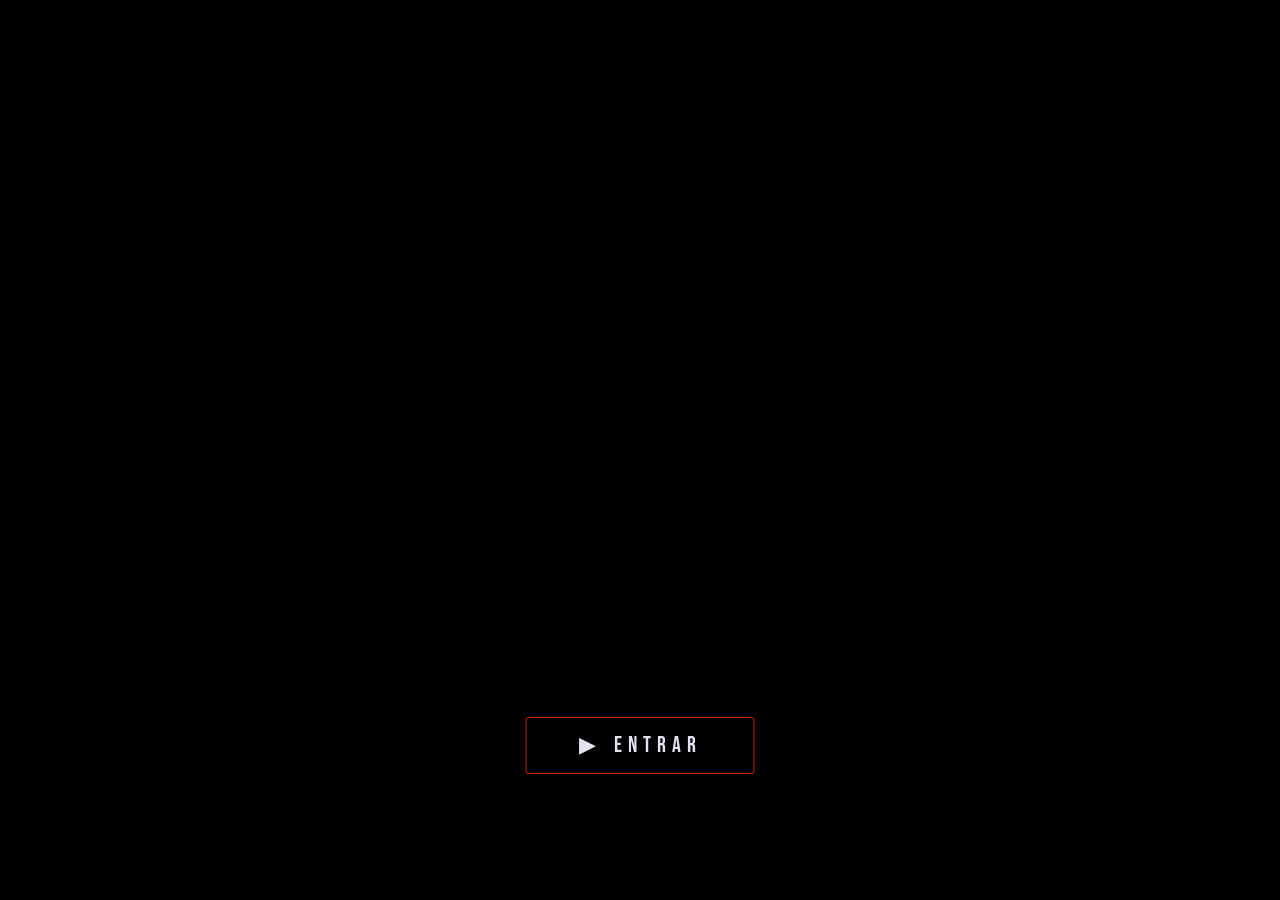
==== commit a3a75d88: "fix: esperar sesión antes de suscribir push" ====
--- a/index.html
+++ b/index.html
@@ -62,8 +62,10 @@
     <aside class="sidebar">
       <div class="sidebar-brand">
         <div class="brand-logo">
-          <div class="logo-circle"></div>
-        </div>
+  <div class="logo-circle">
+    <img src="/public/earth.png" alt="Tierra" />
+  </div>
+</div>
         <div class="brand-txt">
           <span class="brand-terra">TERRA</span>
           <span class="brand-alert">ALERT</span>
@@ -215,36 +217,9 @@
         <div class="mz-config-panel hidden" id="mz-config-panel">
           <div class="mz-config-grid">
             <div class="pref-field">
-              <label class="pref-label">PAÍS</label>
-              <select class="pref-input" id="pref-pais">
-                <option value="">— Seleccionar —</option>
-                <option value="Japan">Japón</option>
-                <option value="Indonesia">Indonesia</option>
-                <option value="Chile">Chile</option>
-                <option value="Philippines">Filipinas</option>
-                <option value="Mexico">México</option>
-                <option value="Iran">Irán</option>
-                <option value="Turkey">Turquía</option>
-                <option value="Peru">Perú</option>
-                <option value="United States">Estados Unidos</option>
-                <option value="Colombia">Colombia</option>
-                <option value="Ecuador">Ecuador</option>
-                <option value="New Zealand">Nueva Zelanda</option>
-                <option value="Greece">Grecia</option>
-                <option value="Italy">Italia</option>
-                <option value="Nepal">Nepal</option>
-                <option value="Afghanistan">Afganistán</option>
-                <option value="Pakistan">Pakistán</option>
-                <option value="Taiwan">Taiwán</option>
-                <option value="Russia">Rusia</option>
-                <option value="Argentina">Argentina</option>
-                <option value="Bolivia">Bolivia</option>
-                <option value="Venezuela">Venezuela</option>
-                <option value="Costa Rica">Costa Rica</option>
-                <option value="Guatemala">Guatemala</option>
-                <option value="Panama">Panamá</option>
-              </select>
-            </div>
+  <label class="pref-label">PAÍS</label>
+  <input class="pref-input" id="pref-pais" type="text" placeholder="Ej: Uganda, Malasia, Japón…" />
+</div>
             <div class="pref-field">
               <label class="pref-label">CIUDAD (OPCIONAL)</label>
               <input class="pref-input" id="pref-ciudad" type="text" placeholder="Ej: Lima, Bogotá…" />
@@ -346,7 +321,19 @@
       window.addEventListener('load', async () => {
         try {
           const reg = await navigator.serviceWorker.register('/sw.js', { scope: '/' });
-          console.log('[PWA] Service Worker registrado:', reg.scope);
+reg.update(); // fuerza chequeo de nueva versión al cargar
+          
+reg.addEventListener('updatefound', () => {
+  const newWorker = reg.installing;
+  newWorker.addEventListener('statechange', () => {
+    if (newWorker.state === 'installed' && navigator.serviceWorker.controller) {
+      newWorker.postMessage({ type: 'SKIP_WAITING' });
+      window.location.reload();
+    }
+  });
+});
+
+console.log('[PWA] Service Worker registrado:', reg.scope);
 
           /* Escuchar mensajes del SW (sync updates, quake alerts) */
           navigator.serviceWorker.addEventListener('message', event => {
@@ -413,11 +400,20 @@
   });
 
   // 3. Enviar suscripción al backend
-  await fetch(`${BACKEND_URL}/push/subscribe`, {
-    method: 'POST',
-    headers: { 'Content-Type': 'application/json' },
-    body: JSON.stringify(sub.toJSON())
-  });
+  let attempts = 0;
+while (!currentUser && !sessionReady && attempts < 30) {
+  await new Promise(r => setTimeout(r, 100));
+  attempts++;
+}
+
+const userId = currentUser?.id || null;
+console.log('[PUSH] Suscribiendo con user_id:', userId);
+
+await fetch(`${BACKEND_URL}/push/subscribe`, {
+  method: 'POST',
+  headers: { 'Content-Type': 'application/json' },
+  body: JSON.stringify({ ...sub.toJSON(), user_id: userId })
+});
 
   label.textContent = 'PUSH: ON';
   btn.classList.add('active');
--- a/style.css
+++ b/style.css
@@ -82,6 +82,10 @@
   background: radial-gradient(circle at 35% 35%, #1a3a6e, #0a0a1a);
   border: 1px solid #1e3a6e;
   box-shadow: 0 0 12px rgba(60,100,200,0.3);
+  overflow: hidden;
+}
+.logo-circle img {
+  width: 100%; height: 100%; object-fit: cover; border-radius: 50%; display: block;
 }
 
 .brand-txt { display: flex; flex-direction: column; line-height: 1; }
@@ -399,14 +403,29 @@
   .topbar { padding: 10px 14px; flex-wrap: wrap; gap: 8px; }
   .filter-group label { display: none; }
 
-  .stats-grid { grid-template-columns: repeat(2, 1fr); padding: 10px 14px; gap: 8px; }
-  .stat-value { font-size: 26px; }
+  .stats-grid { grid-template-columns: repeat(2, 1fr); padding: 8px 12px; gap: 6px; }
+  .stat-card { padding: 10px 12px; }
+  .stat-label { font-size: 8px; margin-bottom: 4px; }
+  .stat-value { font-size: 20px; margin-bottom: 2px; }
+  .stat-value--sm { font-size: 13px; line-height: 1.2; }
+  .stat-sub { font-size: 8px; }
 
   .content-grid { grid-template-columns: 1fr; padding: 0 14px 14px; }
 
   #map { height: 280px; }
   .map-fullview { padding: 0 14px 14px; }
   .map-panel--full #map { height: calc(100vh - 220px); }
+
+.map-search-bar {
+    flex-wrap: wrap;
+  }
+  .map-search-input {
+    flex: 1 1 100%;
+  }
+  .map-search-btn,
+  .map-search-clear {
+    flex: 1;
+  }
 
   .prefs-grid { grid-template-columns: 1fr; }
   .prefs-panel { margin: 0 14px 10px; }
@@ -851,4 +870,57 @@
 }
 @media (max-width: 600px) {
   .mz-stats-grid { grid-template-columns: 1fr 1fr; }
+}
+
+/* ── Tamaño compacto para tarjetas de zona ── */
+.mz-zona-card {
+  background: var(--bg2); border: 1px solid var(--border);
+  border-radius: 8px; padding: 12px; margin-bottom: 12px;
+}
+.mz-zona-header {
+  display: flex; align-items: center; justify-content: space-between;
+  margin-bottom: 8px;
+}
+.mz-zona-title {
+  display: flex; align-items: center; gap: 8px;
+  font-family: 'Bebas Neue', sans-serif; font-size: 15px; letter-spacing: 1px;
+  color: var(--text);
+}
+.mz-zona-delete {
+  background: transparent; border: 1px solid var(--border2); color: var(--muted2);
+  border-radius: 4px; padding: 3px 8px; font-size: 9px; cursor: pointer;
+  font-family: 'Share Tech Mono', monospace; letter-spacing: 1px;
+  transition: color .2s, border-color .2s;
+}
+.mz-zona-delete:hover { color: var(--red); border-color: var(--red); }
+
+.mz-zona-status {
+  display: flex; align-items: center; gap: 8px;
+  font-family: 'Share Tech Mono', monospace; font-size: 10px;
+  padding: 6px 10px; border-radius: 5px; margin-bottom: 8px;
+  background: var(--bg3); color: var(--text);
+}
+
+.mz-zona-stats {
+  display: grid; grid-template-columns: repeat(4, 1fr); gap: 6px;
+  margin-bottom: 8px;
+}
+.mz-zona-stats .stat-card {
+  padding: 8px 10px;
+}
+.mz-zona-stats .stat-label { font-size: 8px; margin-bottom: 4px; }
+.mz-zona-stats .stat-value { font-size: 20px; }
+.mz-zona-stats .stat-value--sm { font-size: 12px; }
+.mz-zona-stats .stat-sub { font-size: 8px; }
+
+.mz-zona-body {
+  display: grid; grid-template-columns: 1fr 1fr; gap: 8px;
+}
+.mz-zona-table-wrap { max-height: 220px; }
+.mz-zona-table-wrap .table-scroll { max-height: 180px; overflow-y: auto; }
+.mz-zona-map { height: 220px; border-radius: 6px; overflow: hidden; }
+
+@media (max-width: 700px) {
+  .mz-zona-stats { grid-template-columns: repeat(2, 1fr); }
+  .mz-zona-body { grid-template-columns: 1fr; }
 }
